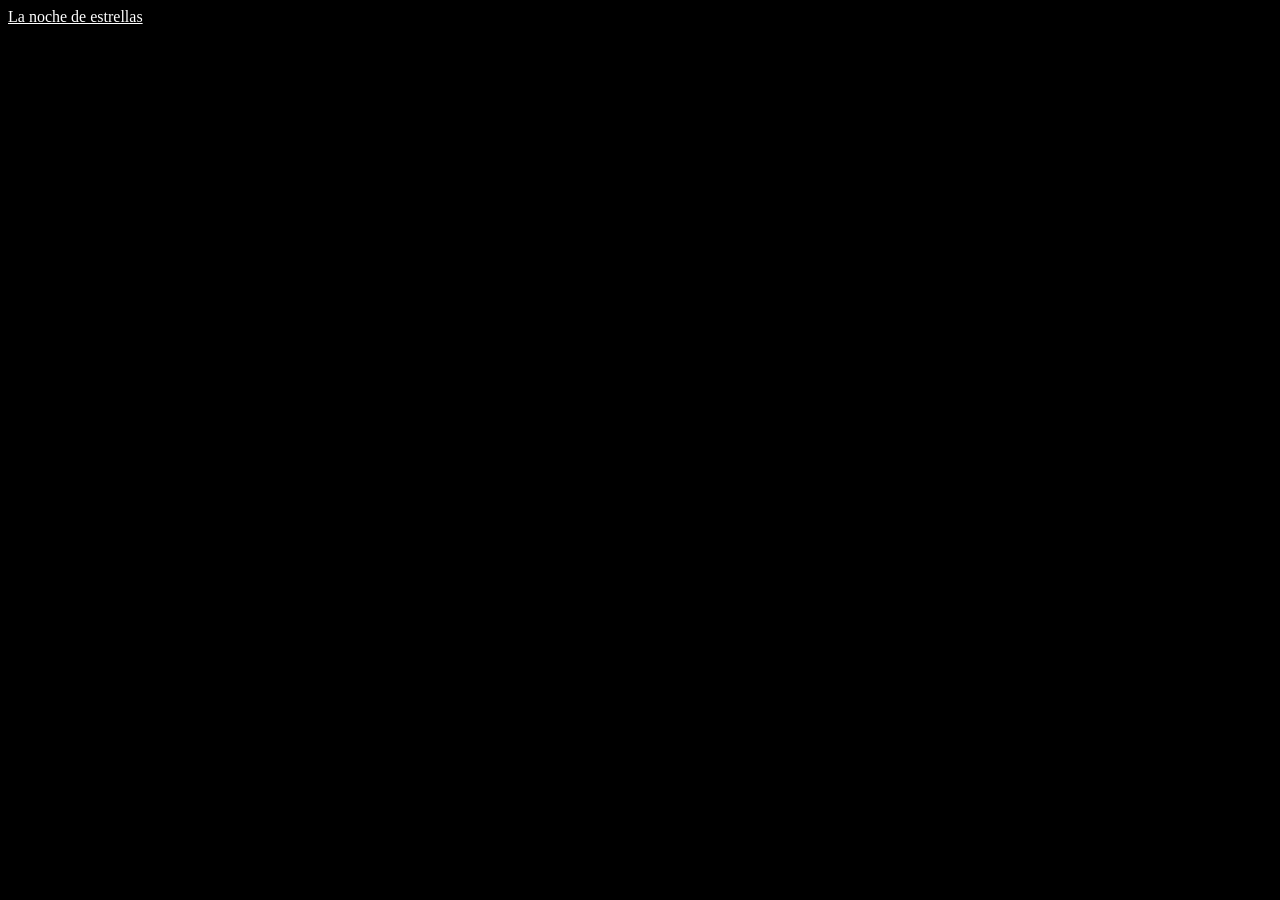
==== index.html @ d0e0973a "Aprendiendo animaciones" ====
<!doctype html>
<html lang="en">
  <head>
    <meta charset="UTF-8" />
    <meta
      name="viewport"
      content="width=device-width, initial-scale=1.0"
    />
    <title>Animaciones</title>
    <link
      rel="stylesheet"
      href="styles.css"
    />
  </head>
  <body>
    <a href="/particulas/estrellas/index.html">La noche de estrellas</a>
  </body>
</html>
---- styles.css ----
body {
  background-color: black;
  color: white;
}
a {
  color: inherit;
}
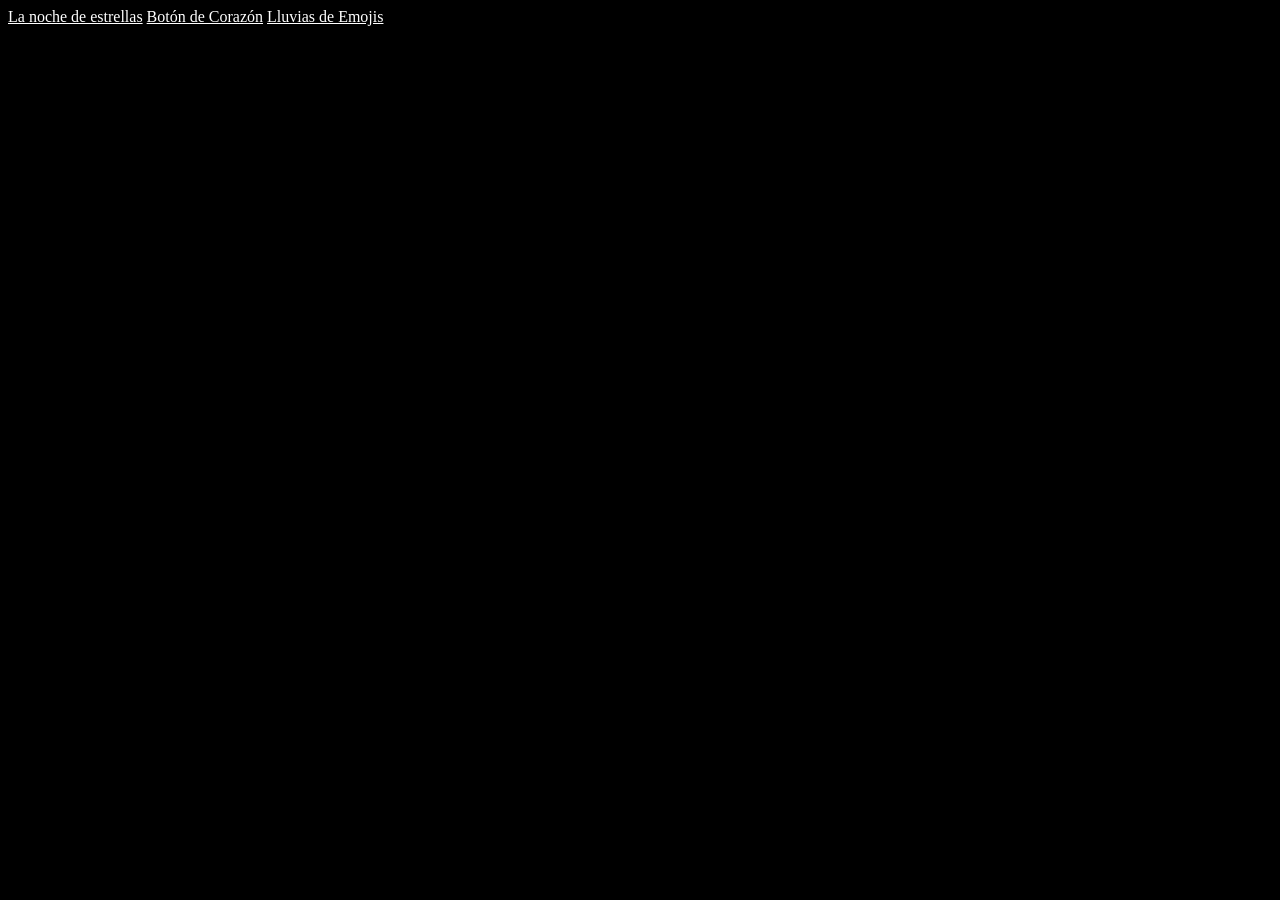
==== commit c77af3e4: "Trabajando la animaciones de lluvias de emoji" ====
--- a/index.html
+++ b/index.html
@@ -14,5 +14,7 @@
   </head>
   <body>
     <a href="/particulas/estrellas/index.html">La noche de estrellas</a>
+    <a href="/particulas/corazon-boton/index.html">Botón de Corazón</a>
+    <a href="/particulas/emoji-lluvia/index.html">Lluvias de Emojis</a>
   </body>
 </html>
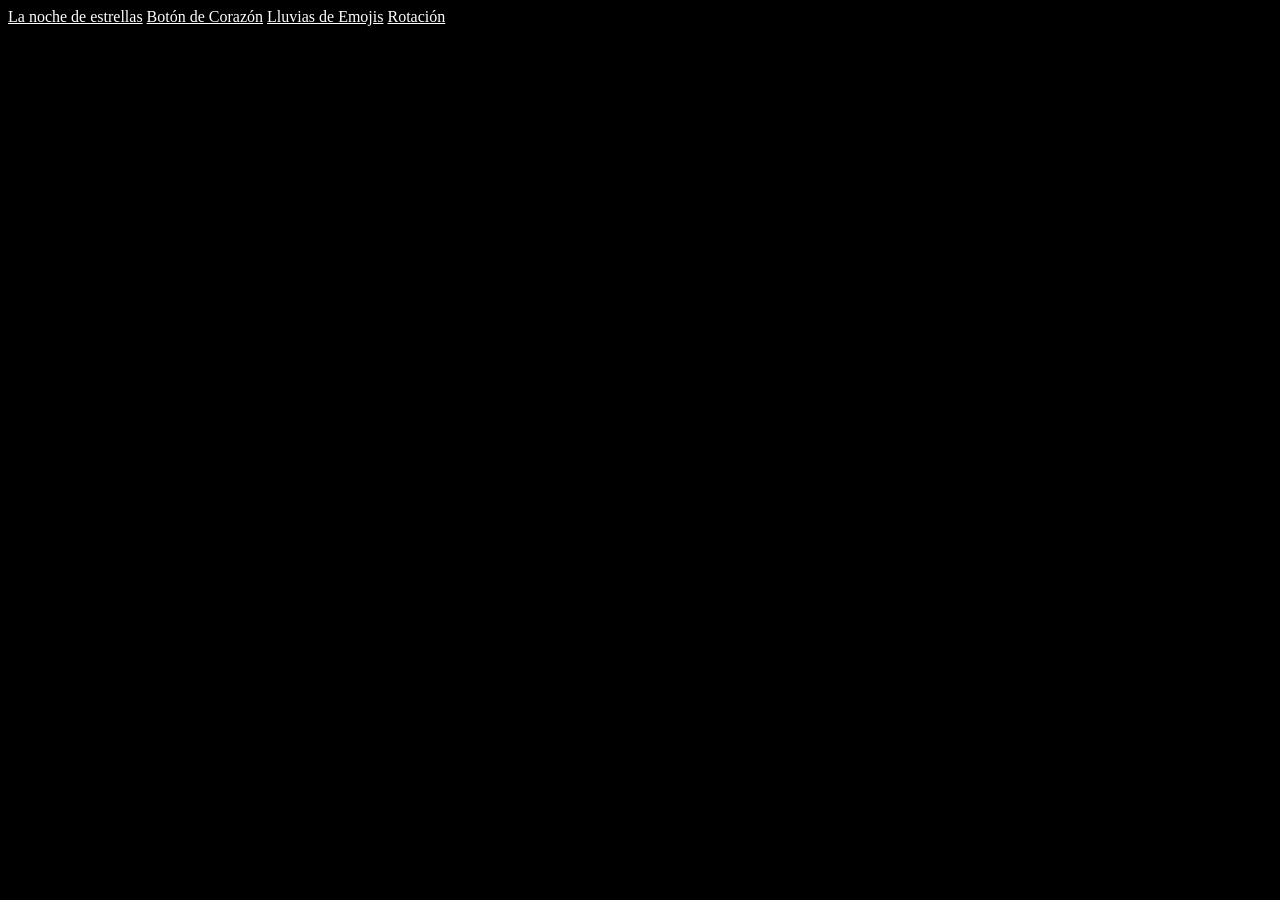
==== commit 833a8135: "Trabajando en el JS" ====
--- a/index.html
+++ b/index.html
@@ -16,5 +16,6 @@
     <a href="/particulas/estrellas/index.html">La noche de estrellas</a>
     <a href="/particulas/corazon-boton/index.html">Botón de Corazón</a>
     <a href="/particulas/emoji-lluvia/index.html">Lluvias de Emojis</a>
+    <a href="/particulas/rotacion/index.html">Rotación</a>
   </body>
 </html>
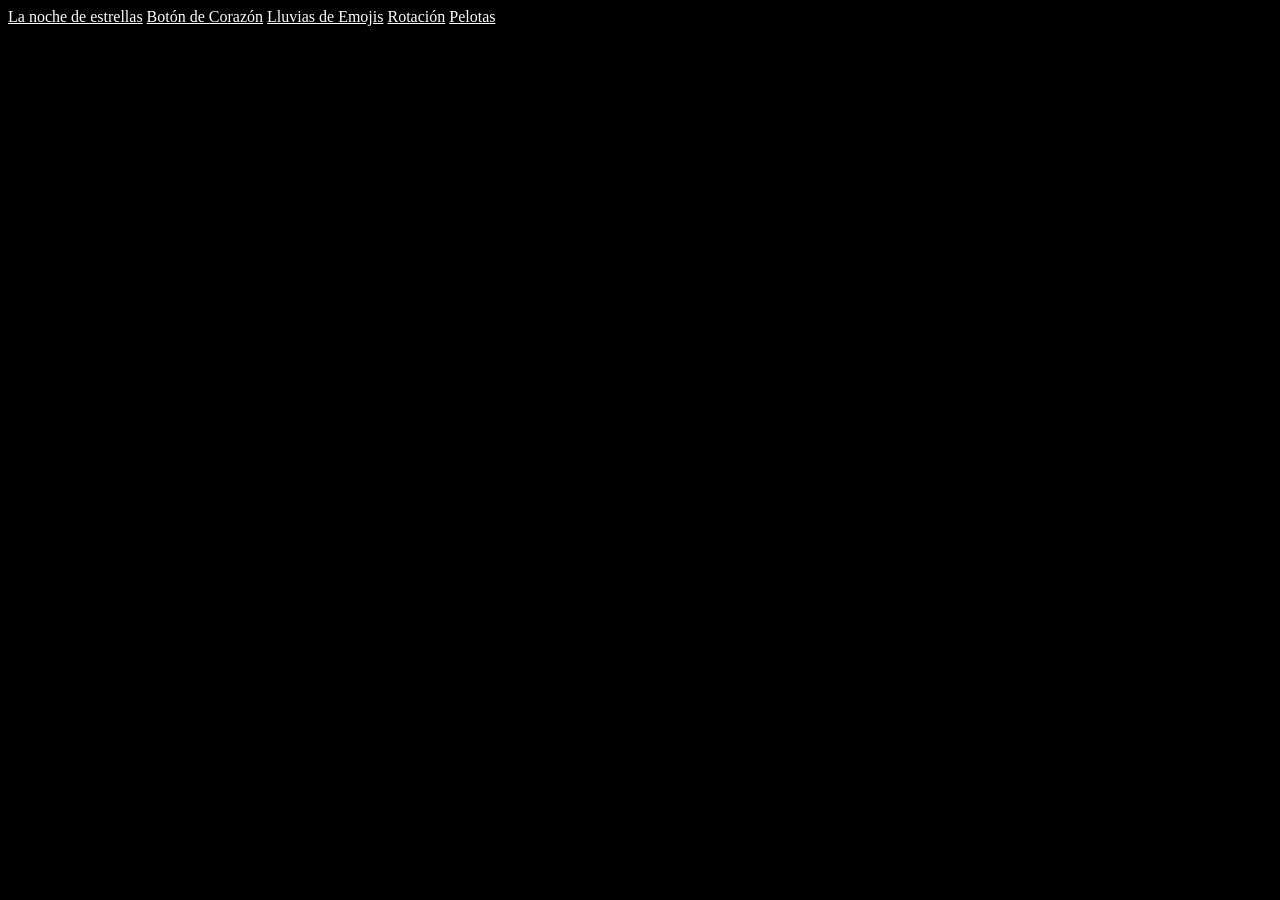
==== commit 12340d84: "Trabajando en el JS" ====
--- a/index.html
+++ b/index.html
@@ -17,5 +17,6 @@
     <a href="/particulas/corazon-boton/index.html">Botón de Corazón</a>
     <a href="/particulas/emoji-lluvia/index.html">Lluvias de Emojis</a>
     <a href="/particulas/rotacion/index.html">Rotación</a>
+    <a href="/particulas/pelotas/index.html">Pelotas</a>
   </body>
 </html>
